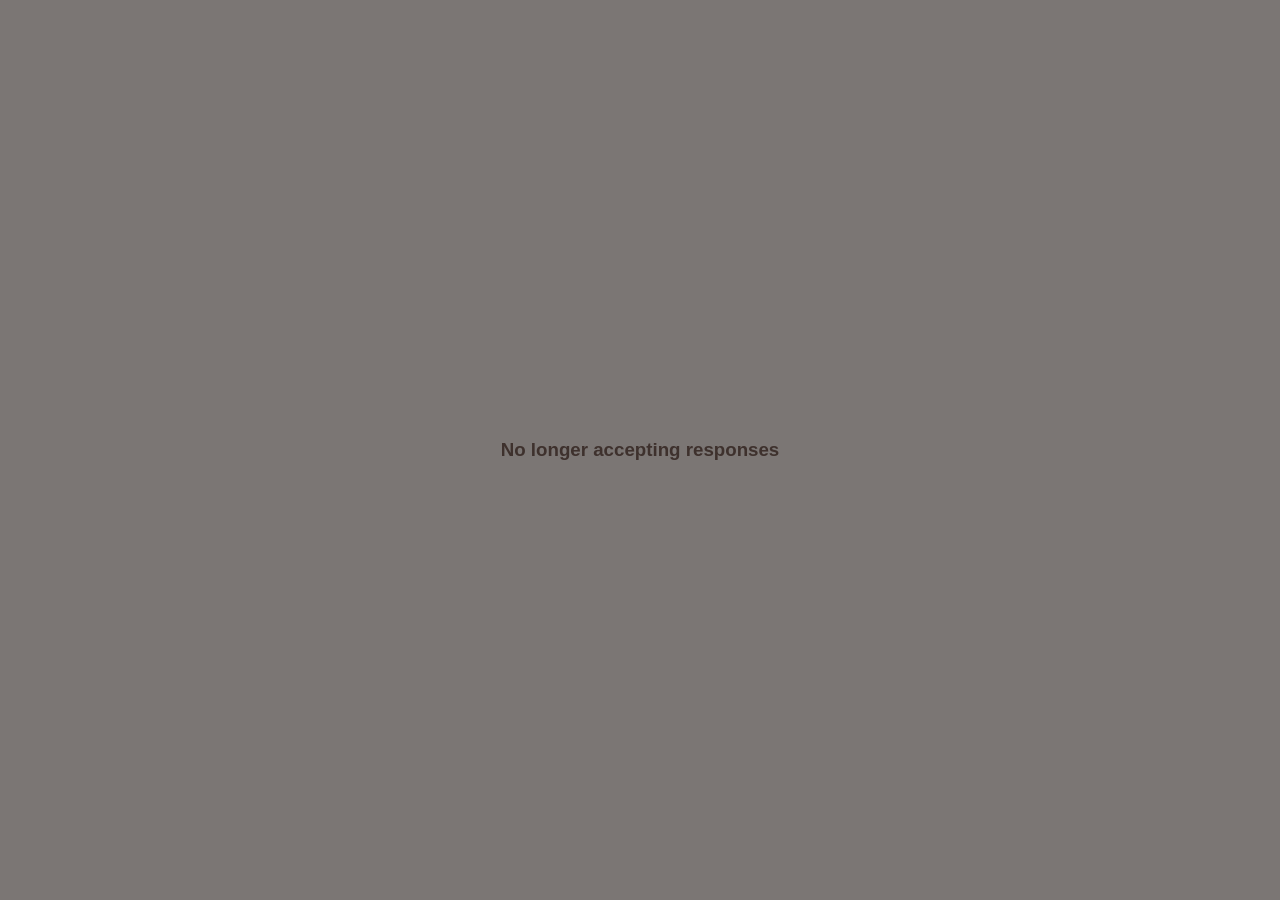
==== deadline.html @ f44b5434 "Added deadline page" ====
<!DOCTYPE html>
<html lang="en">
<head>
    <meta charset="UTF-8">
    <meta name="viewport" content="width=device-width, initial-scale=1.0">
    <title>Invitation Inactive</title>
    <link rel="stylesheet" href="styles.css">
</head>
<body>

    <div class= "inactive-container">
        <h3 class = "inactive-header">No longer accepting responses</h3>
    </div>
    
</body>
</html>
---- styles.css ----
:root {
    --bg: #f7f1ec;
    --surface: rgba(255, 255, 255, 0.76);
    --surface-strong: #ffffff;
    --text: #3e312d;
    --muted: #7f6861;
    --accent: #8d6e63;
    --accent-dark: #6d5148;
    --border: rgba(141, 110, 99, 0.18);
    --shadow: 0 18px 60px rgba(73, 48, 39, 0.12);
}

* {
    box-sizing: border-box;
}

html {
    scroll-behavior: smooth;
}

body {
    margin: 0;
    min-height: 100vh;
    font-family: "Inter", sans-serif;
    color: var(--text);
    background:
        radial-gradient(circle at top, rgba(255, 255, 255, 0.65), transparent 35%),
        linear-gradient(180deg, #f5ece7 0%, #f9f4f0 48%, #f4ebe5 100%);
}

img {
    max-width: 100%;
    display: block;
}

.invitation-shell {
    min-height: 100vh;
    display: flex;
    align-items: center;
    padding: 24px 0 40px;
}

.hero-section {
    width: min(100%, 1140px);
}

.intro-card,
.cta-card {
    width: min(100%, 760px);
    margin: 0 auto;
    background: var(--surface);
    border: 1px solid var(--border);
    backdrop-filter: blur(10px);
    border-radius: 28px;
    box-shadow: var(--shadow);
}

.intro-card {
    padding: clamp(1.5rem, 3vw, 2.5rem);
    margin-bottom: 1.5rem;
}

.eyebrow {
    text-transform: uppercase;
    letter-spacing: 0.2rem;
    font-size: 0.75rem;
    font-weight: 600;
    color: var(--accent);
}

.display-name,
.cta-title {
    font-family: "Cormorant Garamond", serif;
}

.display-name {
    font-size: clamp(2.8rem, 6vw, 5.5rem);
    line-height: 0.95;
    margin: 0 0 1rem;
    font-weight: 600;
}

.display-name span {
    color: var(--accent);
    font-weight: 500;
}

.lead-copy,
.cta-copy {
    width: min(100%, 590px);
    margin: 0 auto;
    font-size: clamp(0.98rem, 2vw, 1.1rem);
    line-height: 1.75;
    color: var(--muted);
}

.invitation-frame {
    width: min(100%, 900px);
    margin: 0 auto;
    padding: clamp(0.75rem, 2vw, 1rem);
    border-radius: 32px;
    background: rgba(255, 255, 255, 0.55);
    border: 1px solid rgba(255, 255, 255, 0.8);
    box-shadow: var(--shadow);
}

#carouselExampleIndicators {
    border-radius: 26px;
    overflow: hidden;
    background: linear-gradient(180deg, #f7f1ec 0%, #efe2d7 100%);
}

.slide-canvas {
    display: flex;
    align-items: center;
    justify-content: center;
    min-height: clamp(420px, 78vh, 920px);
    padding: clamp(0.75rem, 2vw, 1.25rem);
}

.invitation-image {
    width: 100%;
    height: auto;
    max-height: calc(92vh - 2rem);
    object-fit: contain;
    border-radius: 22px;
    box-shadow: 0 10px 28px rgba(62, 49, 45, 0.14);
}

.carousel-indicators {
    margin-bottom: 0.8rem;
}

.carousel-indicators [data-bs-target] {
    width: 9px;
    height: 9px;
    border-radius: 50%;
    border: none;
    background-color: rgba(109, 81, 72, 0.35);
}

.carousel-indicators .active {
    background-color: var(--accent-dark);
}

.carousel-control-prev,
.carousel-control-next {
    width: 13%;
}

.carousel-control-prev-icon,
.carousel-control-next-icon {
    width: 3rem;
    height: 3rem;
    border-radius: 999px;
    background-color: rgba(62, 49, 45, 0.45);
    background-size: 55%;
}

.cta-card {
    padding: clamp(1.5rem, 3vw, 2rem);
    margin-top: 1.5rem;
}

.cta-title {
    font-size: clamp(2rem, 4vw, 2.8rem);
    margin-bottom: 0.75rem;
}

.invite-button {
    display: inline-flex;
    align-items: center;
    justify-content: center;
    min-width: min(100%, 280px);
    padding: 0.95rem 1.6rem;
    border-radius: 999px;
    background: linear-gradient(135deg, var(--accent) 0%, var(--accent-dark) 100%);
    color: #fff;
    font-weight: 600;
    text-decoration: none;
    box-shadow: 0 12px 30px rgba(109, 81, 72, 0.28);
    transition: transform 0.2s ease, box-shadow 0.2s ease, opacity 0.2s ease;
}

.invite-button:hover,
.invite-button:focus-visible {
    color: #fff;
    transform: translateY(-1px);
    box-shadow: 0 16px 32px rgba(109, 81, 72, 0.34);
    opacity: 0.96;
}

.invite-button:focus-visible {
    outline: 3px solid rgba(141, 110, 99, 0.28);
    outline-offset: 4px;
}

@media (max-width: 991.98px) {
    .invitation-shell {
        padding-top: 18px;
    }

    .invitation-frame {
        border-radius: 24px;
    }

    .slide-canvas {
        min-height: clamp(360px, 72vh, 760px);
    }
}

@media (max-width: 767.98px) {
    .intro-card,
    .cta-card {
        border-radius: 22px;
    }

    .intro-card {
        margin-bottom: 1rem;
    }

    .lead-copy,
    .cta-copy {
        line-height: 1.65;
    }

    .invitation-frame {
        padding: 0.55rem;
        border-radius: 20px;
    }

    #carouselExampleIndicators {
        border-radius: 18px;
    }

    .slide-canvas {
        min-height: clamp(320px, 68vh, 680px);
        padding: 0.55rem;
    }

    .carousel-control-prev,
    .carousel-control-next {
        width: 18%;
    }

    .carousel-control-prev-icon,
    .carousel-control-next-icon {
        width: 2.5rem;
        height: 2.5rem;
    }

    .invite-button {
        width: 100%;
    }
}

@media (max-width: 479.98px) {
    .invitation-shell {
        padding-bottom: 28px;
    }

    .intro-card,
    .cta-card {
        padding: 1.2rem 1rem;
    }

    .eyebrow {
        letter-spacing: 0.14rem;
        font-size: 0.7rem;
    }

    .slide-canvas {
        min-height: clamp(280px, 62vh, 560px);
    }

    .carousel-control-prev-icon,
    .carousel-control-next-icon {
        width: 2.25rem;
        height: 2.25rem;
    }
}

.inactive-container{
    height: 100vh;
    display: flex;
    justify-content: center;
    align-items: center;
    background-color: #7b7674;
}
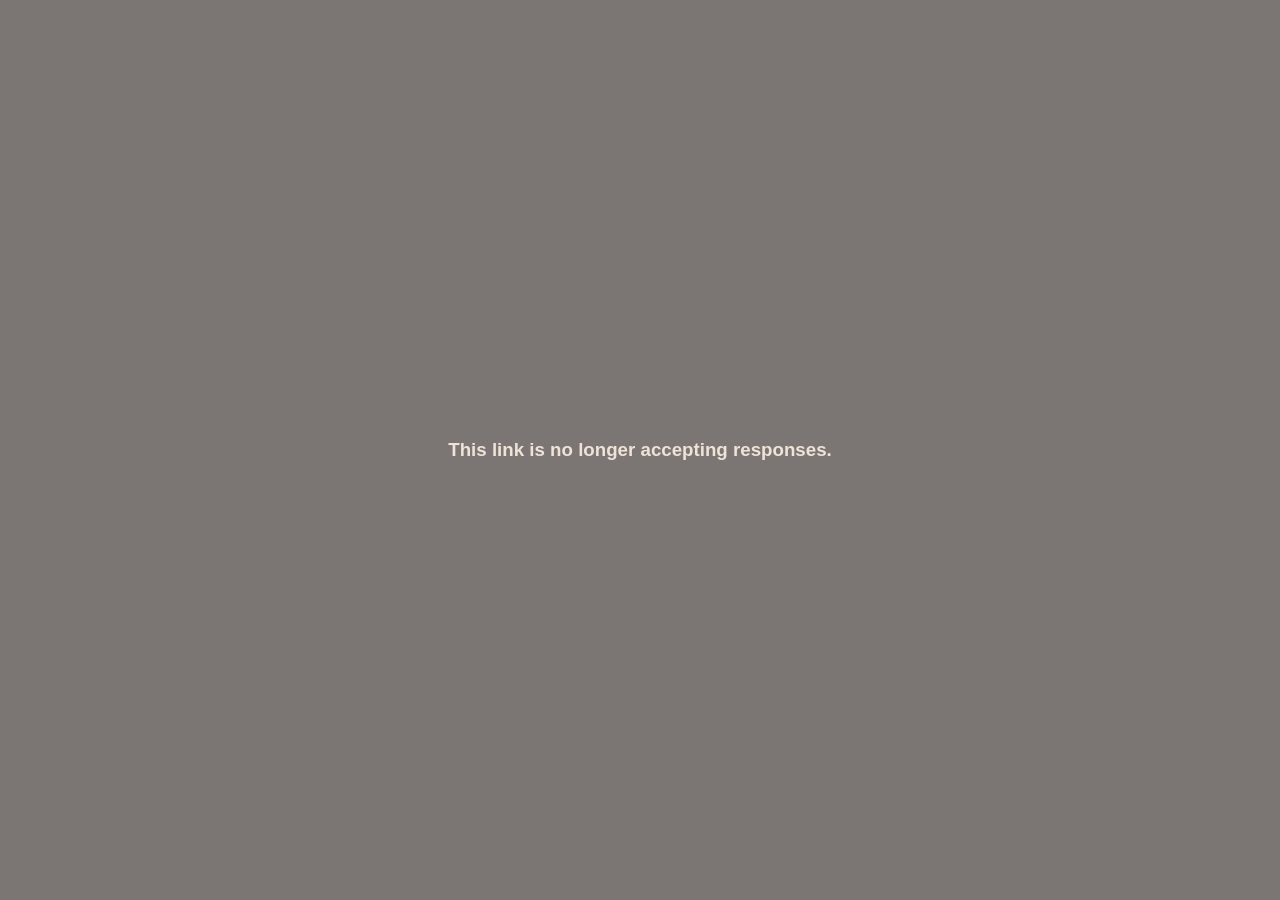
==== commit 7fbe9ef6: "Revise deadline html header text" ====
--- a/deadline.html
+++ b/deadline.html
@@ -9,7 +9,7 @@
 <body>
 
     <div class= "inactive-container">
-        <h3 class = "inactive-header">No longer accepting responses</h3>
+        <h3 class = "inactive-header">This link is no longer accepting responses.</h3>
     </div>
     
 </body>
--- a/styles.css
+++ b/styles.css
@@ -287,3 +287,7 @@
     align-items: center;
     background-color: #7b7674;
 }
+
+.inactive-header{
+    color:#efe2d7;
+}
